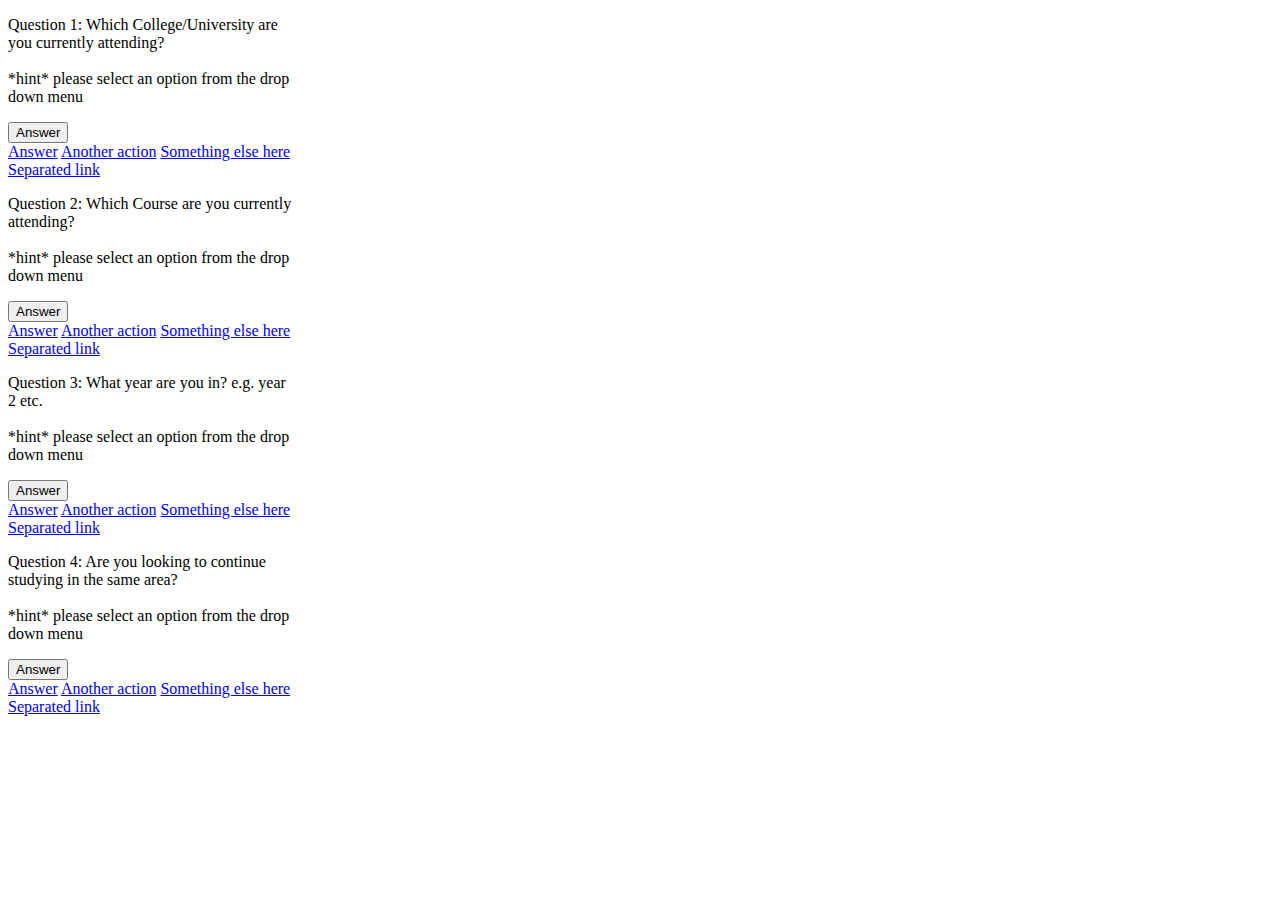
==== HTML Quiz/Quiz.html @ a28d68f6 "Add files via upload" ====
<!doctype html>
<html lang="en">
    <!-- Start header tag -->
	<head>
		<!-- Required meta tags -->
		<meta charset="utf-8">
		<meta name="viewport" content="width=device-width, initial-scale=1, shrink-to-fit=no">
		<!-- Bootstrap CSS -->
		<link rel="stylesheet" href="https://stackpath.bootstrapcdn.com/bootstrap/4.1.3/css/bootstrap.min.css" integrity="sha384-MCw98/SFnGE8fJT3GXwEOngsV7Zt27NXFoaoApmYm81iuXoPkFOJwJ8ERdknLPMO" crossorigin="anonymous">
    </head>
    <!-- End of header tag -->
    <!-- Body Tag Start-->
    <body>

        <div class="movie-box"> <!-- START movie-box-->
          <div class="card-deck"><!--START card group-->
            <!--Container Movie1-->
              <div class="card" style="width: 18rem;">
                <div class="card-body">
                  <p>Question 1: Which College/University are you currently attending?
                    <br>
                    <br>
                    *hint* please select an option from the drop down menu
                  </p>
                  <div class="btn-group">
                        <button type="button" class="btn btn-danger dropdown-toggle" data-toggle="dropdown" aria-haspopup="true" aria-expanded="false">
                          Answer
                        </button>
                        <div class="dropdown-menu">
                          <a class="dropdown-item" href="#">Answer</a>
                          <a class="dropdown-item" href="#">Another action</a>
                          <a class="dropdown-item" href="#">Something else here</a>
                          <div class="dropdown-divider"></div>
                          <a class="dropdown-item" href="#">Separated link</a>
                        </div>
                      </div>
                </div>
              </div>
          </div>
        </div>

        <div class="movie-box"> <!-- START movie-box-->
            <div class="card-deck"><!--START card group-->
              <!--Container Movie1-->
                <div class="card" style="width: 18rem;">
                  <div class="card-body">
                    <p>Question 2: Which Course are you currently attending?
                      <br>
                      <br>
                      *hint* please select an option from the drop down menu
                    </p>
                    <div class="btn-group">
                            <button type="button" class="btn btn-danger dropdown-toggle" data-toggle="dropdown" aria-haspopup="true" aria-expanded="false">
                              Answer
                            </button>
                            <div class="dropdown-menu">
                              <a class="dropdown-item" href="#">Answer</a>
                              <a class="dropdown-item" href="#">Another action</a>
                              <a class="dropdown-item" href="#">Something else here</a>
                              <div class="dropdown-divider"></div>
                              <a class="dropdown-item" href="#">Separated link</a>
                            </div>
                          </div>
                    </div>
                  </div>
                </div>
            </div>
        </div>
        <div class="movie-box"> <!-- START movie-box-->
            <div class="card-deck"><!--START card group-->
              <!--Container Movie1-->
                <div class="card" style="width: 18rem;">
                  <div class="card-body">
                    <p>Question 3: What year are you in? e.g. year 2 etc.
                      <br>
                      <br>
                      *hint* please select an option from the drop down menu
                    </p>
                    <div class="btn-group">
                            <button type="button" class="btn btn-danger dropdown-toggle" data-toggle="dropdown" aria-haspopup="true" aria-expanded="false">
                              Answer
                            </button>
                            <div class="dropdown-menu">
                              <a class="dropdown-item" href="#">Answer</a>
                              <a class="dropdown-item" href="#">Another action</a>
                              <a class="dropdown-item" href="#">Something else here</a>
                              <div class="dropdown-divider"></div>
                              <a class="dropdown-item" href="#">Separated link</a>
                            </div>
                          </div>
                    </div>
                  </div>
                </div>
            </div>
        </div>
        <div class="movie-box"> <!-- START movie-box-->
            <div class="card-deck"><!--START card group-->
              <!--Container Movie1-->
                <div class="card" style="width: 18rem;">
                  <div class="card-body">
                    <p>Question 4: Are you looking to continue studying in the same area?
                      <br>
                      <br>
                      *hint* please select an option from the drop down menu
                    </p>
                    <div class="btn-group">
                            <button type="button" class="btn btn-danger dropdown-toggle" data-toggle="dropdown" aria-haspopup="true" aria-expanded="false">
                              Answer
                            </button>
                            <div class="dropdown-menu">
                              <a class="dropdown-item" href="#">Answer</a>
                              <a class="dropdown-item" href="#">Another action</a>
                              <a class="dropdown-item" href="#">Something else here</a>
                              <div class="dropdown-divider"></div>
                              <a class="dropdown-item" href="#">Separated link</a>
                            </div>
                          </div>
                    </div>
                  </div>
                </div>
            </div>
        </div>
<!--------End of File---------->
<script src="https://code.jquery.com/jquery-3.3.1.slim.min.js" integrity="sha384-q8i/X+965DzO0rT7abK41JStQIAqVgRVzpbzo5smXKp4YfRvH+8abtTE1Pi6jizo" crossorigin="anonymous"></script>
		<script src="https://cdnjs.cloudflare.com/ajax/libs/popper.js/1.14.3/umd/popper.min.js" integrity="sha384-ZMP7rVo3mIykV+2+9J3UJ46jBk0WLaUAdn689aCwoqbBJiSnjAK/l8WvCWPIPm49" crossorigin="anonymous"></script>
		<script src="https://stackpath.bootstrapcdn.com/bootstrap/4.1.3/js/bootstrap.min.js" integrity="sha384-ChfqqxuZUCnJSK3+MXmPNIyE6ZbWh2IMqE241rYiqJxyMiZ6OW/JmZQ5stwEULTy" crossorigin="anonymous"></script>
    </body>
    <!-- End of Body Tag -->
</html>
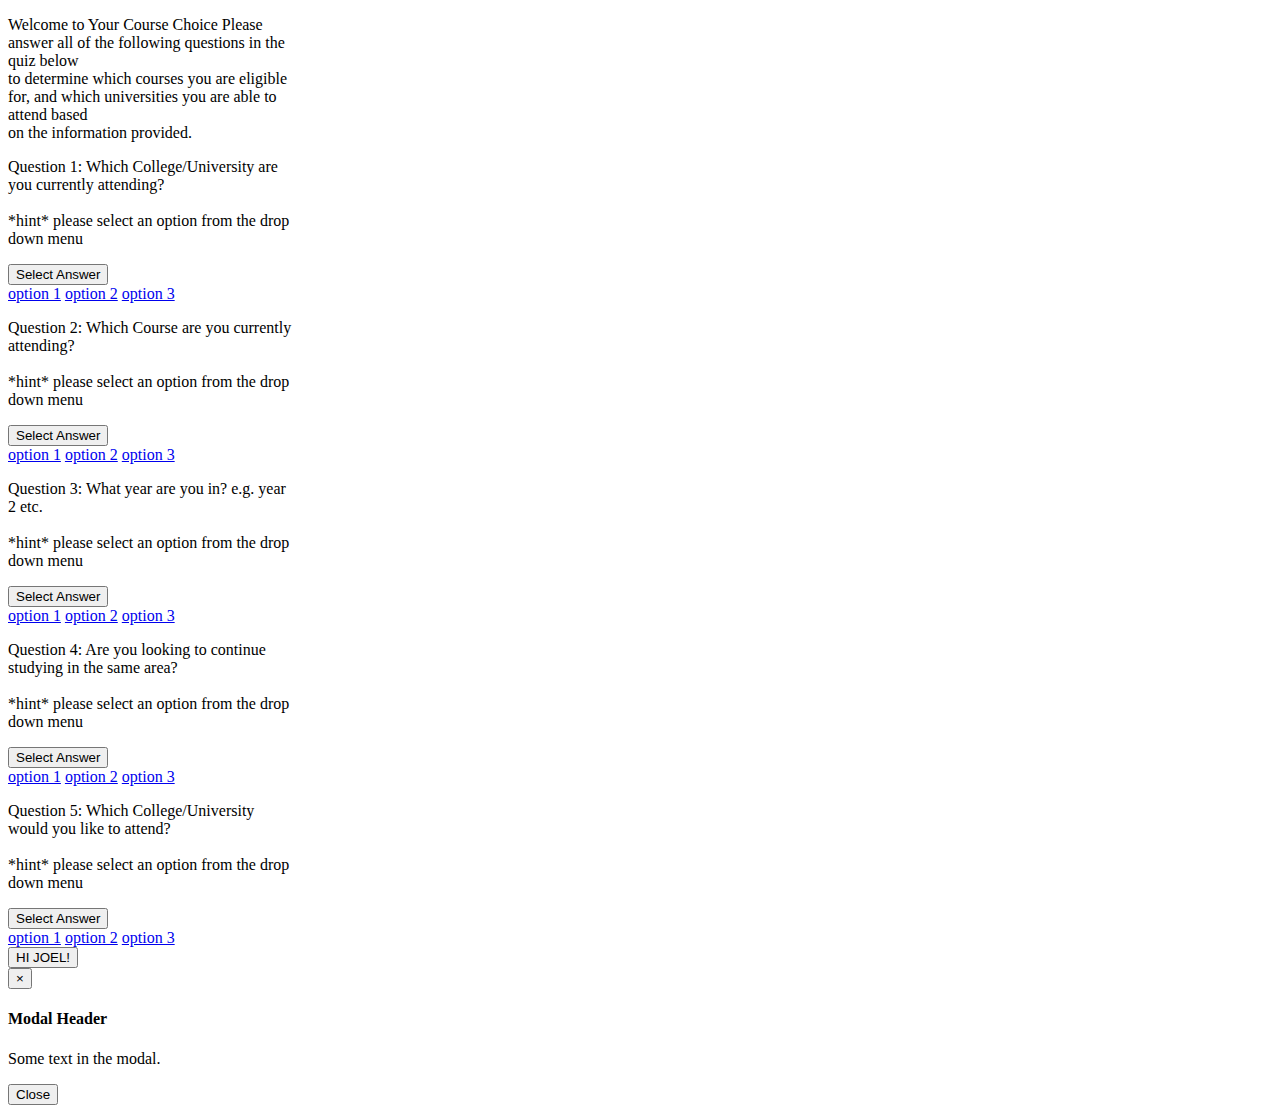
==== commit 0e11f45d: "Quiz website for selecting college/university" ====
--- a/HTML Quiz/Quiz.html
+++ b/HTML Quiz/Quiz.html
@@ -1,8 +1,7 @@
-
 <!doctype html>
 <html lang="en">
     <!-- Start header tag -->
-	<head>
+	  <head>
 		<!-- Required meta tags -->
 		<meta charset="utf-8">
 		<meta name="viewport" content="width=device-width, initial-scale=1, shrink-to-fit=no">
@@ -13,9 +12,25 @@
     <!-- Body Tag Start-->
     <body>
 
-        <div class="movie-box"> <!-- START movie-box-->
+        <div class="title-box"> <!-- START title-box-->
           <div class="card-deck"><!--START card group-->
-            <!--Container Movie1-->
+            <!--Container Question 1-->
+              <div class="card" style="width: 18rem;">
+                <div class="card-body">
+                  <p>Welcome to Your Course Choice Please answer all of the following questions in the quiz below
+                    <br>
+                    to determine which courses you are eligible for, and which universities you are able to attend based
+                    <br>
+                    on the information provided.
+                  </p>
+                </div>
+              </div>
+          </div>
+        </div>
+
+        <div class="quiz-box"> <!-- START quiz-box-->
+          <div class="card-deck"><!--START card group-->
+            <!--Container Question 1-->
               <div class="card" style="width: 18rem;">
                 <div class="card-body">
                   <p>Question 1: Which College/University are you currently attending?
@@ -24,23 +39,21 @@
                     *hint* please select an option from the drop down menu
                   </p>
                   <div class="btn-group">
-                        <button type="button" class="btn btn-danger dropdown-toggle" data-toggle="dropdown" aria-haspopup="true" aria-expanded="false">
-                          Answer
-                        </button>
-                        <div class="dropdown-menu">
-                          <a class="dropdown-item" href="#">Answer</a>
-                          <a class="dropdown-item" href="#">Another action</a>
-                          <a class="dropdown-item" href="#">Something else here</a>
-                          <div class="dropdown-divider"></div>
-                          <a class="dropdown-item" href="#">Separated link</a>
-                        </div>
+                    <button type="button" class="btn btn-danger dropdown-toggle" data-toggle="dropdown" aria-haspopup="true" aria-expanded="false">
+                         Select Answer
+                    </button>
+                      <div class="dropdown-menu">
+                        <a class="dropdown-item" href="#">option 1</a>
+                        <a class="dropdown-item" href="#">option 2</a>
+                        <a class="dropdown-item" href="#">option 3</a>
                       </div>
+                  </div>
                 </div>
               </div>
           </div>
         </div>
 
-        <div class="movie-box"> <!-- START movie-box-->
+        <div class="quiz-box"> <!-- START quiz-box-->
             <div class="card-deck"><!--START card group-->
               <!--Container Movie1-->
                 <div class="card" style="width: 18rem;">
@@ -51,23 +64,22 @@
                       *hint* please select an option from the drop down menu
                     </p>
                     <div class="btn-group">
-                            <button type="button" class="btn btn-danger dropdown-toggle" data-toggle="dropdown" aria-haspopup="true" aria-expanded="false">
-                              Answer
-                            </button>
-                            <div class="dropdown-menu">
-                              <a class="dropdown-item" href="#">Answer</a>
-                              <a class="dropdown-item" href="#">Another action</a>
-                              <a class="dropdown-item" href="#">Something else here</a>
-                              <div class="dropdown-divider"></div>
-                              <a class="dropdown-item" href="#">Separated link</a>
-                            </div>
-                          </div>
+                      <button type="button" class="btn btn-danger dropdown-toggle" data-toggle="dropdown" aria-haspopup="true" aria-expanded="false">
+                       Select Answer
+                      </button>
+                      <div class="dropdown-menu">
+                        <a class="dropdown-item" href="#">option 1</a>
+                        <a class="dropdown-item" href="#">option 2</a>
+                        <a class="dropdown-item" href="#">option 3</a>
+                      </div>
+                    </div>
                     </div>
                   </div>
                 </div>
             </div>
         </div>
-        <div class="movie-box"> <!-- START movie-box-->
+
+        <div class="quiz-box"> <!-- START quiz-box-->
             <div class="card-deck"><!--START card group-->
               <!--Container Movie1-->
                 <div class="card" style="width: 18rem;">
@@ -78,23 +90,21 @@
                       *hint* please select an option from the drop down menu
                     </p>
                     <div class="btn-group">
-                            <button type="button" class="btn btn-danger dropdown-toggle" data-toggle="dropdown" aria-haspopup="true" aria-expanded="false">
-                              Answer
-                            </button>
-                            <div class="dropdown-menu">
-                              <a class="dropdown-item" href="#">Answer</a>
-                              <a class="dropdown-item" href="#">Another action</a>
-                              <a class="dropdown-item" href="#">Something else here</a>
-                              <div class="dropdown-divider"></div>
-                              <a class="dropdown-item" href="#">Separated link</a>
-                            </div>
-                          </div>
+                      <button type="button" class="btn btn-danger dropdown-toggle" data-toggle="dropdown" aria-haspopup="true" aria-expanded="false">
+                       Select Answer
+                      </button>
+                      <div class="dropdown-menu">
+                        <a class="dropdown-item" href="#">option 1</a>
+                        <a class="dropdown-item" href="#">option 2</a>
+                        <a class="dropdown-item" href="#">option 3</a>
+                      </div>
                     </div>
                   </div>
                 </div>
-            </div>
+              </div>
         </div>
-        <div class="movie-box"> <!-- START movie-box-->
+
+        <div class="quiz-box"> <!-- START quiz-box-->
             <div class="card-deck"><!--START card group-->
               <!--Container Movie1-->
                 <div class="card" style="width: 18rem;">
@@ -105,21 +115,73 @@
                       *hint* please select an option from the drop down menu
                     </p>
                     <div class="btn-group">
-                            <button type="button" class="btn btn-danger dropdown-toggle" data-toggle="dropdown" aria-haspopup="true" aria-expanded="false">
-                              Answer
-                            </button>
-                            <div class="dropdown-menu">
-                              <a class="dropdown-item" href="#">Answer</a>
-                              <a class="dropdown-item" href="#">Another action</a>
-                              <a class="dropdown-item" href="#">Something else here</a>
-                              <div class="dropdown-divider"></div>
-                              <a class="dropdown-item" href="#">Separated link</a>
-                            </div>
-                          </div>
+                      <button type="button" class="btn btn-danger dropdown-toggle" data-toggle="dropdown" aria-haspopup="true" aria-expanded="false">
+                       Select Answer
+                      </button>
+                      <div class="dropdown-menu">
+                        <a class="dropdown-item" href="#">option 1</a>
+                        <a class="dropdown-item" href="#">option 2</a>
+                        <a class="dropdown-item" href="#">option 3</a>
+                      </div>
+                </div>
                     </div>
                   </div>
                 </div>
             </div>
+        </div>
+
+        <div class="quiz-box"> <!-- START quiz-box-->
+          <div class="card-deck"><!--START card group-->
+            <!--Container Question 5-->
+              <div class="card" style="width: 18rem;">
+                <div class="card-body">
+                  <p>Question 5: Which College/University would you like to attend?
+                    <br>
+                    <br>
+                    *hint* please select an option from the drop down menu
+                  </p>
+                  <div class="btn-group">
+                    <button type="button" class="btn btn-danger dropdown-toggle" data-toggle="dropdown" aria-haspopup="true" aria-expanded="false">
+                     Select Answer
+                    </button>
+                    <div class="dropdown-menu">
+                      <a class="dropdown-item" href="#">option 1</a>
+                      <a class="dropdown-item" href="#">option 2</a>
+                      <a class="dropdown-item" href="#">option 3</a>
+                    </div>
+                  </div>
+                </div>
+              </div>
+          </div>
+        </div>
+
+        <!--Start of Modal -->
+        <div class="container">
+  
+          <!-- Trigger the modal with a button -->
+          <button type="button" class="btn btn-info btn-lg" data-toggle="modal" data-target="#myModal">HI JOEL!</button>
+        
+          <!-- Modal -->
+          <div class="modal fade" id="myModal" role="dialog">
+            <div class="modal-dialog">
+            
+              <!-- Modal content-->
+              <div class="modal-content">
+                <div class="modal-header">
+                  <button type="button" class="close" data-dismiss="modal">&times;</button>
+                  <h4 class="modal-title">Modal Header</h4>
+                </div>
+                <div class="modal-body">
+                  <p>Some text in the modal.</p>
+                </div>
+                <div class="modal-footer">
+                  <button type="button" class="btn btn-default" data-dismiss="modal">Close</button>
+                </div>
+              </div>
+              
+            </div>
+          </div>
+          
         </div>
 <!--------End of File---------->
 <script src="https://code.jquery.com/jquery-3.3.1.slim.min.js" integrity="sha384-q8i/X+965DzO0rT7abK41JStQIAqVgRVzpbzo5smXKp4YfRvH+8abtTE1Pi6jizo" crossorigin="anonymous"></script>
@@ -127,4 +189,4 @@
 		<script src="https://stackpath.bootstrapcdn.com/bootstrap/4.1.3/js/bootstrap.min.js" integrity="sha384-ChfqqxuZUCnJSK3+MXmPNIyE6ZbWh2IMqE241rYiqJxyMiZ6OW/JmZQ5stwEULTy" crossorigin="anonymous"></script>
     </body>
     <!-- End of Body Tag -->
-</html>+</html>
